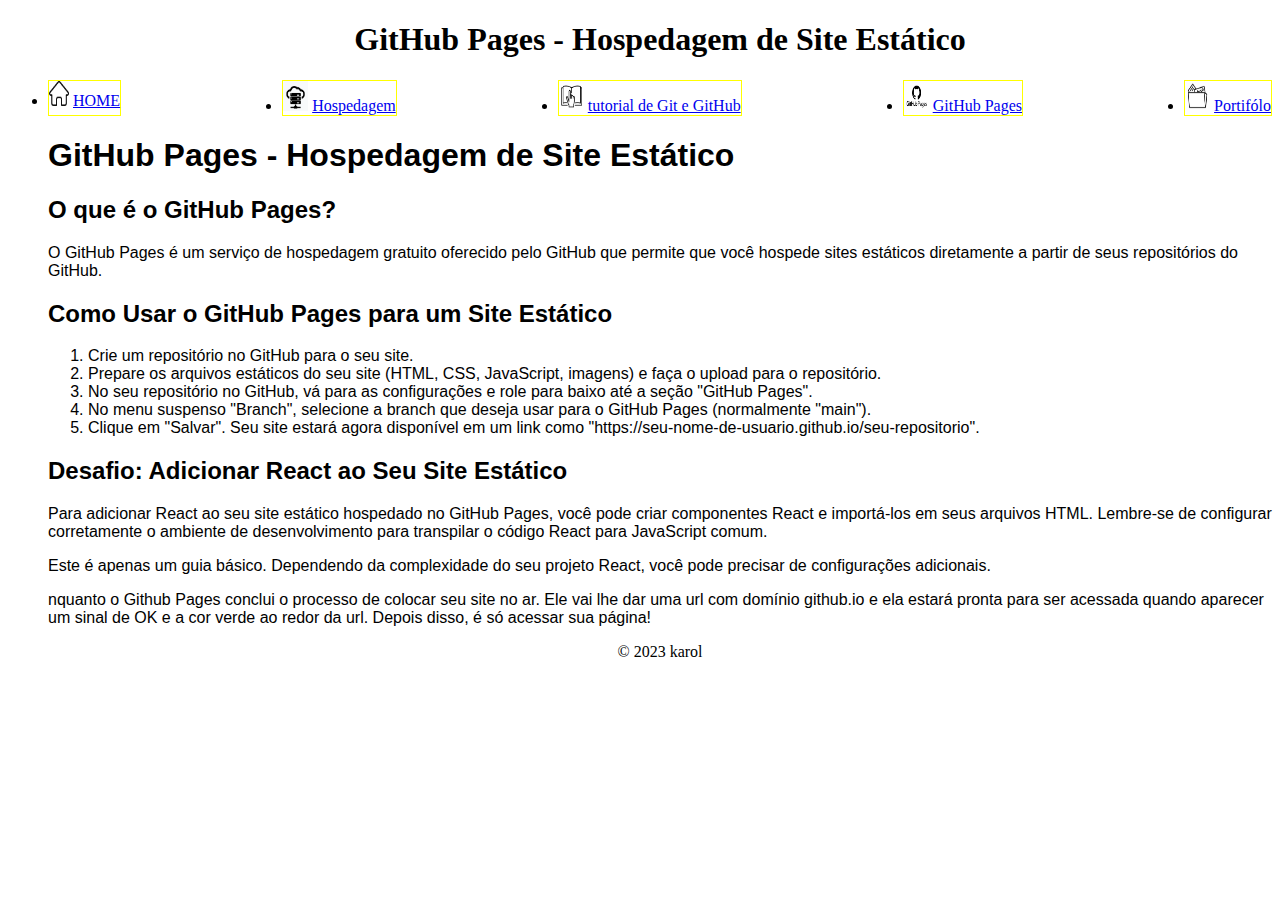
==== projeto/GitHubPages.html @ cf7fd05c "Add files via upload" ====
<!DOCTYPE html>
<html lang="pt-br">

<head>
    <meta charset="UTF-8">
    <link rel="stylesheet" href="projeto/assetes/css/styles.css">
    <link rel="stylesheet" href="projeto/assetes/img">
    <meta name="viewport" content="width=device-width, initial-scale=1.0">
    <title>GitHub Pages - Hospedagem de Site Estático</title>
</head>

<body>
    <header>
        <nav>
            <ul class="container">
                <h1>GitHub Pages - Hospedagem de Site Estático</h1>
            </ul>
        </nav>


        </div>
        <nav>
            <ul class="menu">
                <Li> <img src="projeto/assetes/img/1946488.png" width="20" height="25">
                    <a href="index.html">HOME</a>
                </Li>
                <Li>
                    <img src="projeto/assetes/img/hospedagem.png" width="25" height="30">
                    <a href="Hospedagem.html">Hospedagem</a>
                </Li>
                <Li>
                    <img src="projeto/assetes/img/tutorial.png" width="25" height="30">
                    <a href="GiteGitHub.html">tutorial de Git e GitHub</a>
                </Li>
                <Li>
                    <img src="projeto/assetes/img/git.png" width="25" height="30">
                    <a href="GitHubPages.html">GitHub Pages</a>
                </Li>
                <Li>
                    <img src="projeto/assetes/img/portifólio.png" width="25" height="30">
                    <a href="Portifólo.html">Portifólo</a>
                </Li>
            </ul>
        </nav>
        <nav>
            <ul class="texto">
                 <header>
                    <h1>GitHub Pages - Hospedagem de Site Estático</h1>
                </header>
                <main>
                    <section>
                        <h2>O que é o GitHub Pages?</h2>
                        <p>O GitHub Pages é um serviço de hospedagem gratuito oferecido pelo GitHub que permite que você hospede sites estáticos diretamente a partir de seus repositórios do GitHub.</p>
                    </section>
                    <section>
                        <h2>Como Usar o GitHub Pages para um Site Estático</h2>
                        <ol>
                            <li>Crie um repositório no GitHub para o seu site.</li>
                            <li>Prepare os arquivos estáticos do seu site (HTML, CSS, JavaScript, imagens) e faça o upload para o repositório.</li>
                            <li>No seu repositório no GitHub, vá para as configurações e role para baixo até a seção "GitHub Pages".</li>
                            <li>No menu suspenso "Branch", selecione a branch que deseja usar para o GitHub Pages (normalmente "main").</li>
                            <li>Clique em "Salvar". Seu site estará agora disponível em um link como "https://seu-nome-de-usuario.github.io/seu-repositorio".</li>
                        </ol>
                    </section>
                    <section>
                        <h2>Desafio: Adicionar React ao Seu Site Estático</h2>
                        <p>Para adicionar React ao seu site estático hospedado no GitHub Pages, você pode criar componentes React e importá-los em seus arquivos HTML. Lembre-se de configurar corretamente o ambiente de desenvolvimento para transpilar o código React para JavaScript comum.</p>
                    </section>
                </main>
                <footer>
                    <p>Este é apenas um guia básico. Dependendo da complexidade do seu projeto React, você pode precisar de configurações adicionais.</p>
                </footer>nquanto o Github Pages conclui o processo de colocar seu site no ar. Ele vai lhe dar uma url com domínio github.io e ela estará pronta para ser acessada quando aparecer um sinal de OK e a cor verde ao redor da url. Depois disso, é só acessar sua página!</p>

 </ul>
        </nav>
    </header>
    <footer><ul class="container2"> <p>&copy; 2023 karol</p></ul>
       
    </footer>

</body>

</html>
---- projeto/projeto/assetes/css/styles.css ----
.texto{
    font-family: sans-serif;
   
}

.container{

    text-align: center;
    max-width: 1000px;  

    

    margin: 0 auto;

}
.container2{

    text-align: center;
    max-width: 1000px; 

    margin: 0 auto;

}
.menu {

    display: flex; 

    justify-content: space-between;

}

 

.menu li {

    border: 1px solid yellow;

}

.logotipo{

    max-width: 200px;
    font-family: sans-serif;
    height: auto;

    margin: 0 auto;

}
.broda{
    text-align: center;
    max-width: 1000px; 

    

    margin: 0 auto;
    border-color: rgb(87, 53, 3);

}
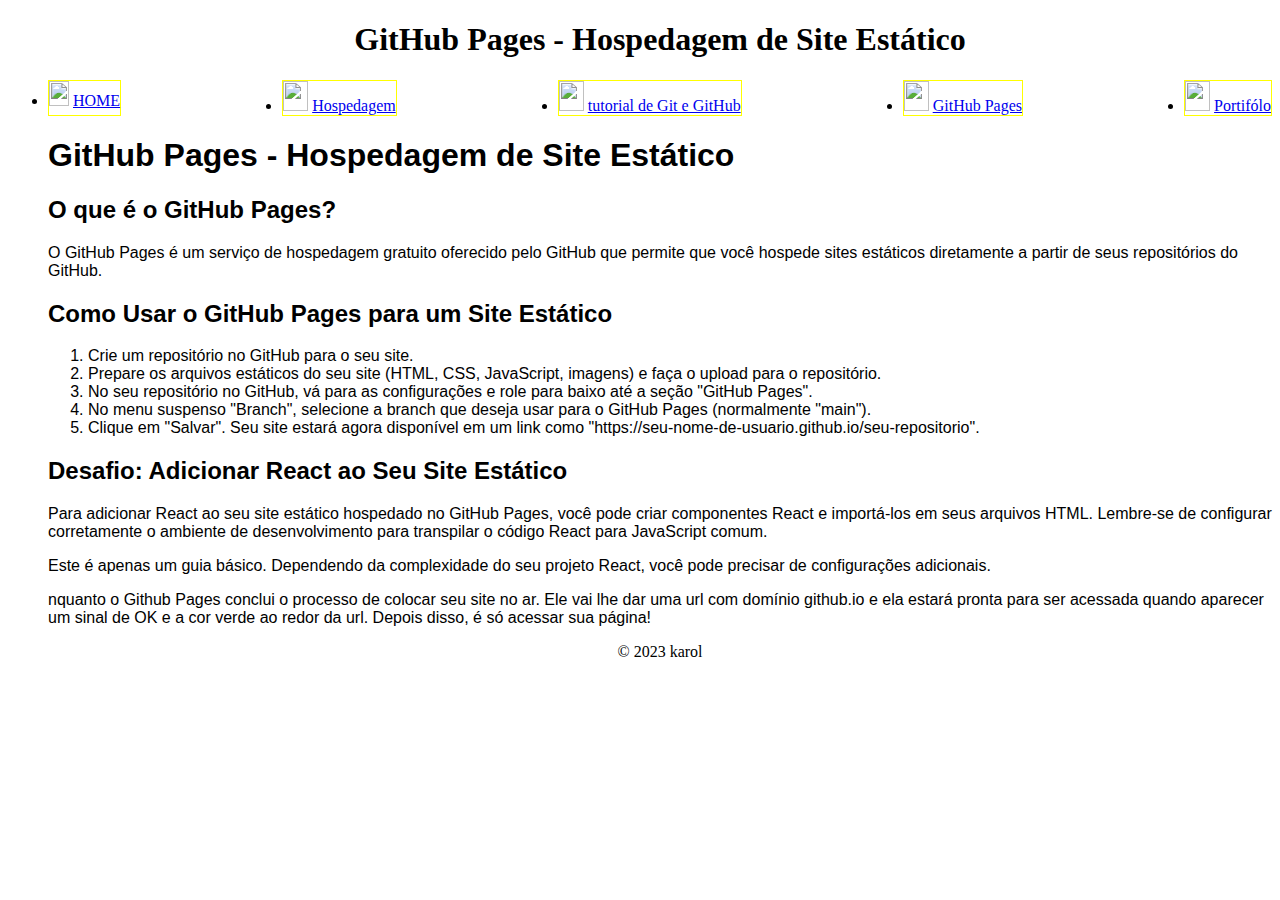
==== commit 0a65d00c: "avaliacao" ====
--- a/projeto/GitHubPages.html
+++ b/projeto/GitHubPages.html
@@ -21,26 +21,27 @@
         </div>
         <nav>
             <ul class="menu">
-                <Li> <img src="projeto/assetes/img/1946488.png" width="20" height="25">
+                <Li >  <img src="assetes/img/1946488.png" width="20" height="25">
                     <a href="index.html">HOME</a>
+                           
                 </Li>
-                <Li>
-                    <img src="projeto/assetes/img/hospedagem.png" width="25" height="30">
-                    <a href="Hospedagem.html">Hospedagem</a>
+                <Li >
+                    <img src="assetes/img/hospedagem.png" width="25" height="30">
+                    <a href="projeto/Hospedagem.html">Hospedagem</a>       
                 </Li>
-                <Li>
-                    <img src="projeto/assetes/img/tutorial.png" width="25" height="30">
-                    <a href="GiteGitHub.html">tutorial de Git e GitHub</a>
+                <Li >
+                    <img src="assetes/img/tutorial.png" width="25" height="30">
+                    <a href="projeto/GiteGitHub.html">tutorial de Git e GitHub</a>
                 </Li>
-                <Li>
-                    <img src="projeto/assetes/img/git.png" width="25" height="30">
-                    <a href="GitHubPages.html">GitHub Pages</a>
+                <Li >
+                    <img src="assetes/img/git.png" width="25" height="30">
+                    <a href="projeto/GitHubPages.html">GitHub Pages</a>
                 </Li>
-                <Li>
-                    <img src="projeto/assetes/img/portifólio.png" width="25" height="30">
-                    <a href="Portifólo.html">Portifólo</a>
+                <Li >
+                    <img src="assetes/img/portifólio.png" width="25" height="30">
+                    <a href="projeto/Portifólo.html">Portifólo</a>
                 </Li>
-            </ul>
+                </ul>
         </nav>
         <nav>
             <ul class="texto">
